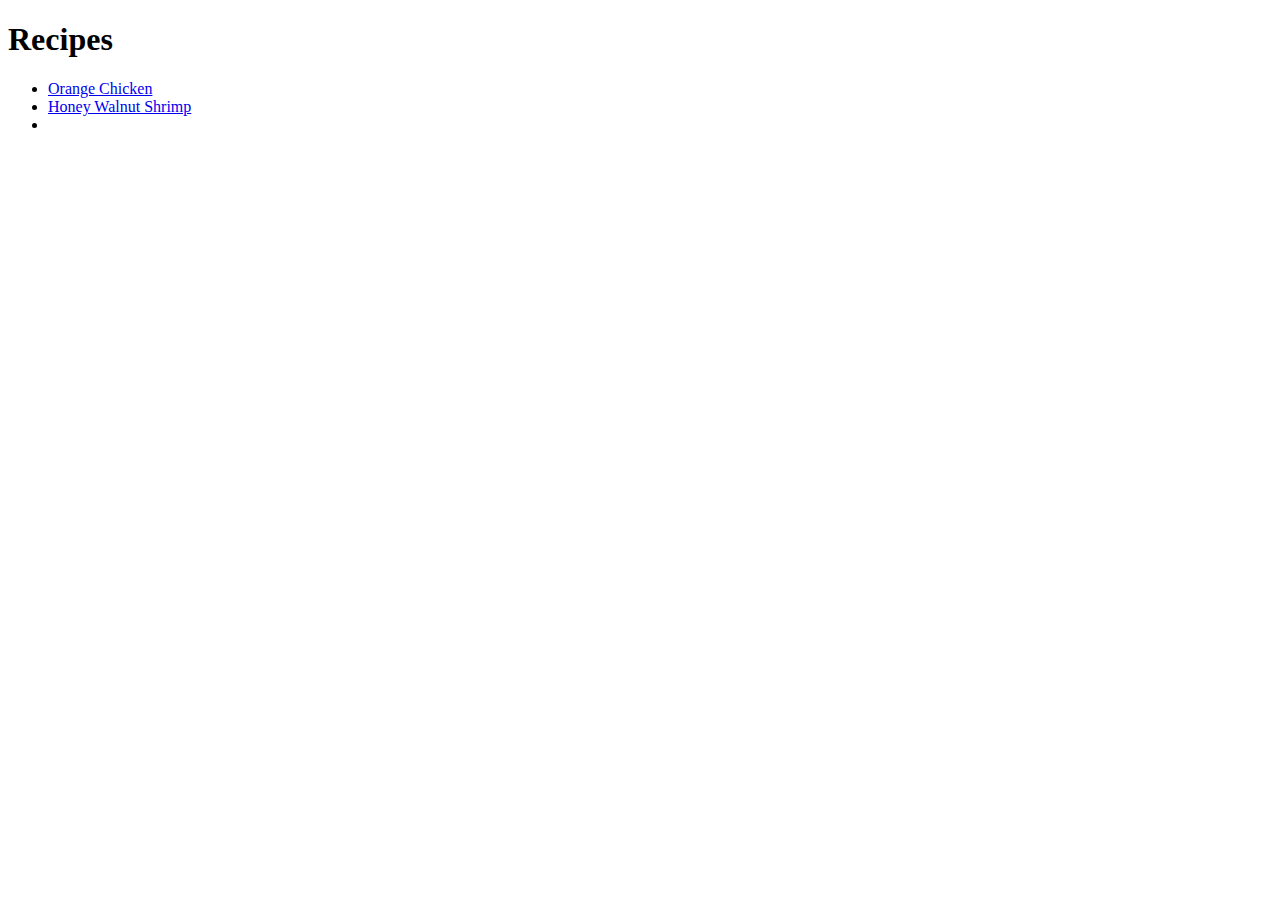
==== index.html @ c21de360 "initialize and fill in recipe entry for orange chicken" ====
<!DOCTYPE html>

<html lang="en">
  <head>
    <meta charset="UTF-8">
    <title>Recipes</title>
  </head>

  <body>
    <h1>Recipes</h1>
    <ul>
      <li><a href="recipe-items/orange-chicken.html">Orange Chicken</a></li>
      <li><a href="recipe-items/honey-walnut-shrimp.html">Honey Walnut Shrimp</a></li>
      <li></li>
    </ul>
  </body>
</html>
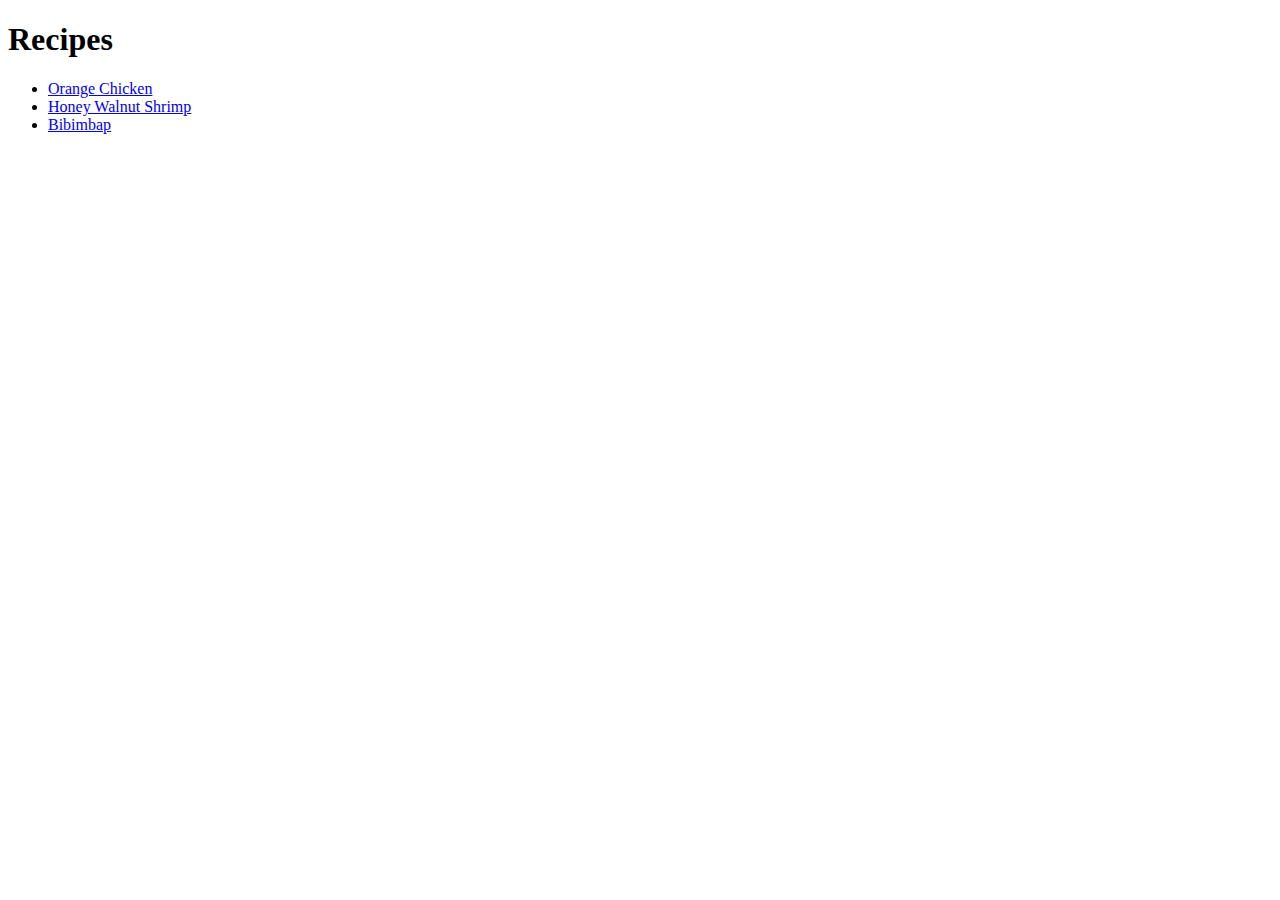
==== commit 572fb99d: "added recipe for honey walnut shrimp" ====
--- a/index.html
+++ b/index.html
@@ -11,7 +11,7 @@
     <ul>
       <li><a href="recipe-items/orange-chicken.html">Orange Chicken</a></li>
       <li><a href="recipe-items/honey-walnut-shrimp.html">Honey Walnut Shrimp</a></li>
-      <li></li>
+      <li><a href="recipe-items/bibimbap.html">Bibimbap</a></li>
     </ul>
   </body>
 </html>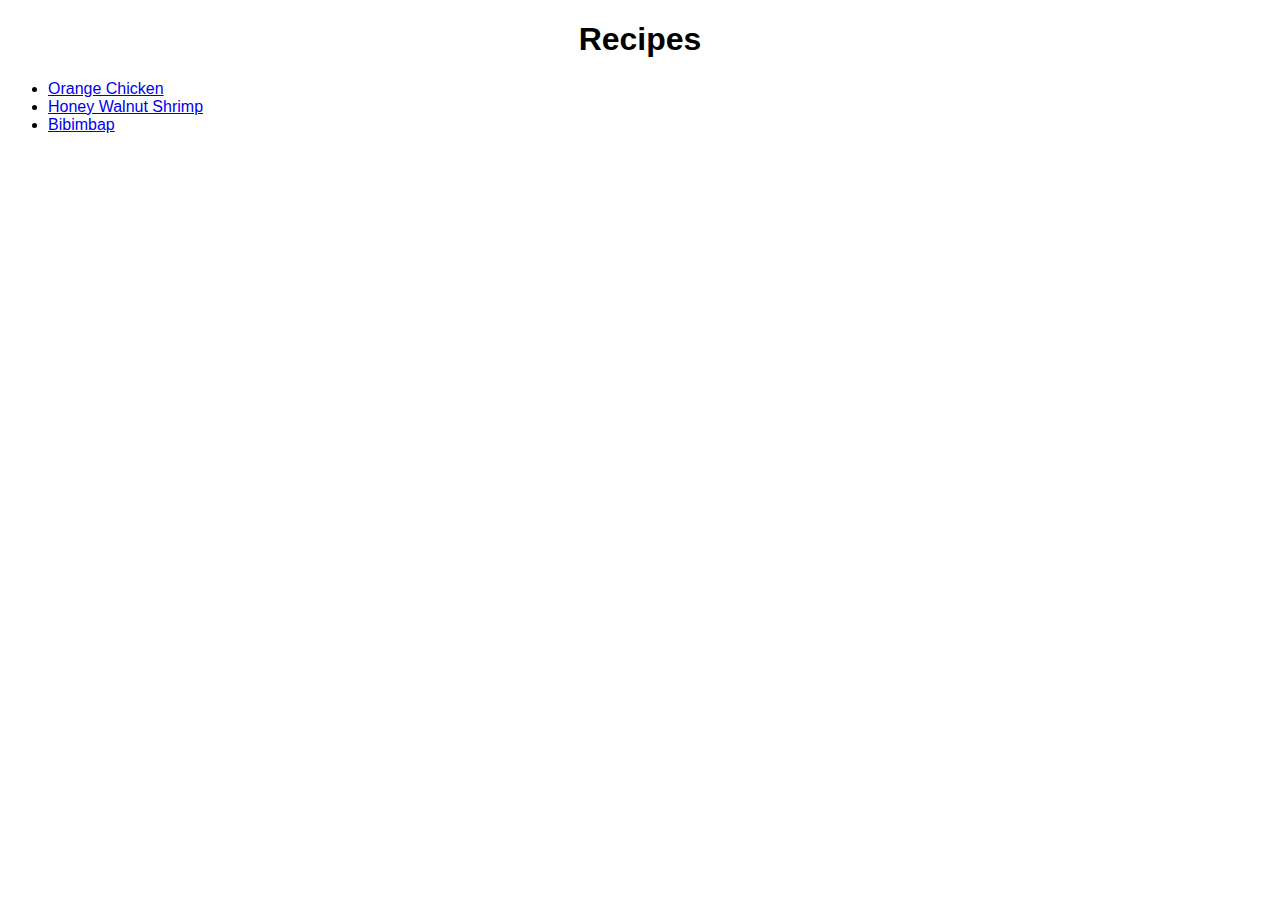
==== commit 7ea623aa: "added css styling to recipes" ====
--- a/index.html
+++ b/index.html
@@ -4,6 +4,7 @@
   <head>
     <meta charset="UTF-8">
     <title>Recipes</title>
+    <link rel="stylesheet" href="styles.css">
   </head>
 
   <body>
--- a/styles.css
+++ b/styles.css
@@ -0,0 +1,30 @@
+* {
+  font-family: "Helvetica", sans-serif;
+}
+
+h1 {
+  text-align: center;
+}
+
+.image {
+  text-align: center;
+}
+
+#orange-chicken-img {
+  width: 500px;
+  height: auto;
+}
+
+#honey-walnut-shrimp-img {
+  width: 500px;
+  height: auto;
+}
+
+#bibimbap-img {
+  width: 500px;
+  height: auto;
+}
+
+.home {
+  text-align: center;
+}